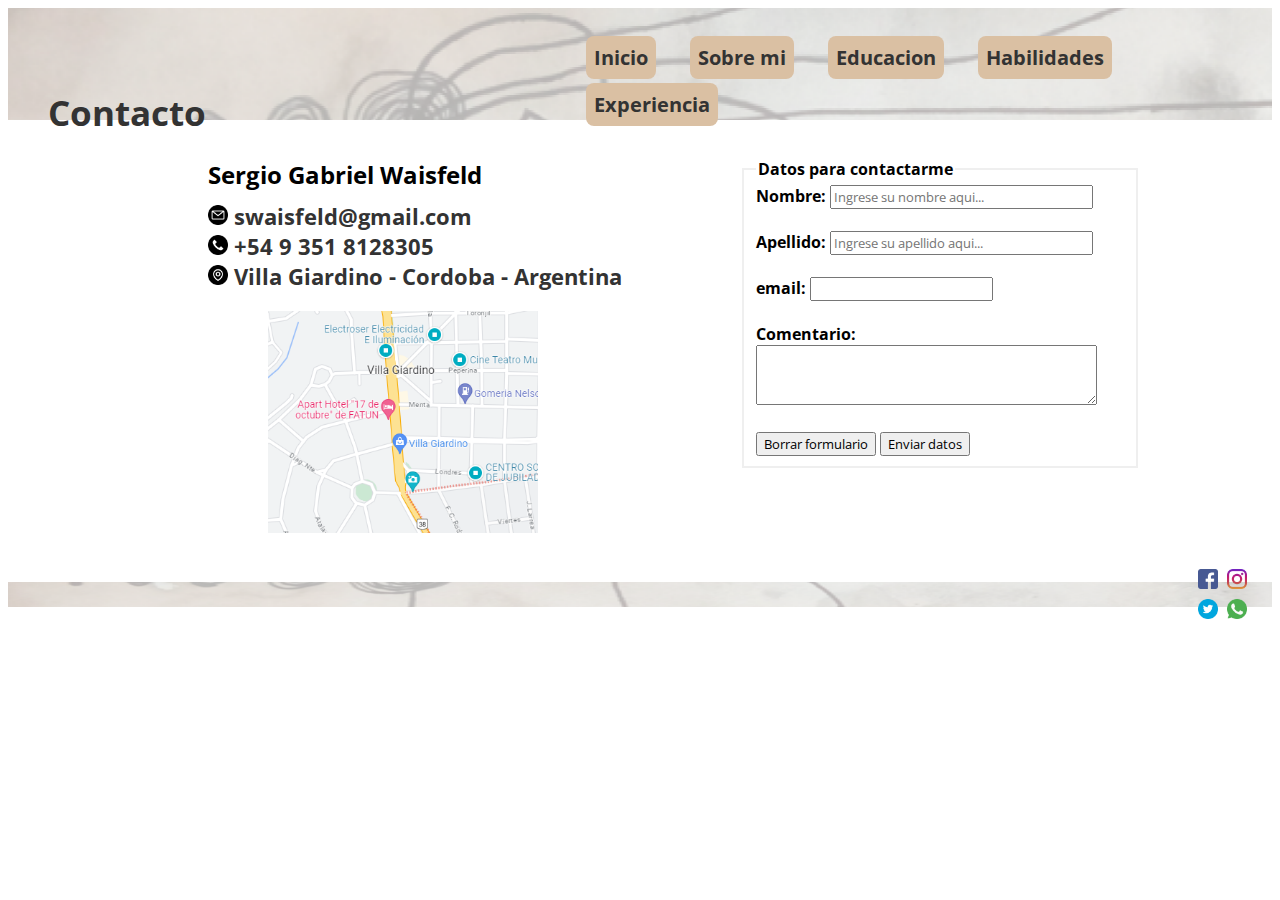
==== contacto.html @ 94df6062 "Actualizo proyecto (1)" ====
<!DOCTYPE html>
<html lang="es">

<head>
    <meta charset="UTF-8">
    <meta name="viewport" content="width=device-width, initial-scale=1.0">
    <title>CV Sergio Waisfeld - Contacto</title>

    <link rel="preconnect" href="https://fonts.googleapis.com">
    <link rel="preconnect" href="https://fonts.gstatic.com" crossorigin>
    <link href="https://fonts.googleapis.com/css2?family=Open+Sans:wght@300;400;700&display=swap" rel="stylesheet">

    <link rel="stylesheet" href="/Estilos/contacto.css">

</head>

<body>
    <!--Contenedor principal-->
    <div class="contenedor">
        <!-- Encabezado -->
        <header>
            <div class="encabezado">
                <div class="titulo">
                    <h1>
                        <p>Contacto</p>
                    </h1>
                </div>
                <!-- Barra de navegacion -->
                <nav>
                    <div class="menubandah">
                        <ul>
                            <li><a href="/index.html">Inicio</a></li>
                            <li><a href="/sobremi.html">Sobre mi</a></li>
                            <li><a href="/educacion.html">Educacion</a></li>
                            <li><a href="/habilidades.html">Habilidades</a></li>
                            <li><a href="/experiencia.html">Experiencia</a></li>
                        </ul>
                    </div>
                </nav>
            </div>
        </header>


        <!--Articulo 1-->
        <article>
            <div class="contenedor-cuerpo">
                <div class="ladoizq">
                    <div class="minombre">
                        <h2>Sergio Gabriel Waisfeld</h2>
                    </div>

                    <div class="misdatos">
                        <span><img src="/imagenes/sobre.png" alt="sobre"></span>
                        <span><a title="Enviar mail"
                                href="mailto:swaisfeld@gmail.com?Subject=Escribir%20asunto">swaisfeld@gmail.com</a></span>

                        <br>
                        <span><img src="/imagenes/telefono.png" alt="sobre"></span>
                        <span>+54 9 351 8128305</span>
                        <br>
                        <span><img src="/imagenes/ubicacion.png" alt="sobre"></span>
                        <span>Villa Giardino - Cordoba - Argentina</span>
                    </div>

                    <div class="miubicacion">
                        <a title="Villa Giardino" href="https://maps.app.goo.gl/qDtp4MNi9hosBa3o6"><img
                                src="/imagenes/villagiardino.png" alt="mapa villa giardino"></a>
                    </div>
                </div>

                <div class="ladoder">
                    <form action="mostrar_datos.html" target="_blank">

                        <fieldset>
                            <legend>Datos para contactarme</legend>

                            <!-- Ingreso del nombre -->
                            <label for="nombre">Nombre: </label>
                            <input size="30" type="text" name="nombre" placeholder="Ingrese su nombre aqui..." required>
                            <br><br>

                            <!-- Ingreso del apellido -->
                            <label for="apellido">Apellido: </label>
                            <input size="30" type="text" name="apellido" placeholder="Ingrese su apellido aqui..."
                                required>
                            <br><br>

                            <!-- Ingreso de la dirección de correo-->
                            <label for="email">email: </label>
                            <input type="email" name="email" required>
                            <br><br>

                            <!-- Comentario -->
                            <label for="comentario">Comentario:</label><br>
                            <textarea name="comentario" id="comentario" cols="40" rows="3" required></textarea>

                            <!-- Botones para controlar el formulario -->
                            <br><br>
                            <input type="reset" value="Borrar formulario">
                            <input type="submit" value="Enviar datos">
                        </fieldset>
                    </form>
                </div>
            </div>
        </article>

        <!--Pie de pagina-->
        <footer>
            <div class="pie">
                <div class="pie-izq">
                    <h2>
                        <p></p>
                    </h2>
                </div>

                <div class="pie-menu-der">
                    <ul>
                        <li><a href="#"><img src="/imagenes/facebook.png" alt="logo Facebook" title="Ir a Facebook"></a>
                        </li>
                        <li><a href="#"><img src="/imagenes/instagram.png" alt="logo Instagram"
                                    title="Ir a Instagram"></a></li>
                        <li><a href="#"><img src="/imagenes/Tweeter.png" alt="logo Tweeter" title="Ir a Tweeter"></a>
                        </li>
                        <li><a href="#"><img src="/imagenes/whatsapp.png" alt="logo Whatsapp" title="Ir a Whatsapp"></a>
                        </li>
                    </ul>
                </div>

            </div>


        </footer>

    </div>
</body>

</html>
---- Estilos/contacto.css ----
* {
    font-family: 'Open Sans', sans-serif;
}

/*----------------------------------------*/
/* Estilos del encabezado
/*----------------------------------------*/
.contenedor{
    display:grid;
    grid-template: auto auto auto/ auto ;
    grid-template-areas:"encabezado"
                        "cuerpo"
                        "pie";

}

.contenedor-cuerpo{
    display: grid;
    grid-template: auto / 50% 50% ;
    grid-area:"cuerpo";
}

.encabezado {
    display: flex;
    background-image: url(/imagenes/BandaH.png);
    background-repeat: no-repeat;
    background-position:top;
    background-size:auto;
    background-size: 1289px 112px;
    grid-area: encabezado;
}   
    
.titulo h1 p{ 
    font-size: 35px;
    color:#333333;
    margin: 0px;
    padding-top: 60px;
    padding-left: 40px;
}


/*----------------------------------------*/
/* Estilos del menu del encabezado
/*----------------------------------------*/

.menubandah{
    display: flex;
    margin-left: 310px;
}

.menubandah ul{
    list-style: none;

}

.menubandah ul li{
    display: inline-block;
    margin-top: 20px;
    margin-right: 0px;
    
}

.menubandah li a{
    color:#333333;
    padding: 8px ;
    text-decoration: none;
    font-size: 20px;
    font-weight: bold;
    border-width: 1px;
    border-radius: 8px;
    background-color: #DAC0A3;
    margin-left: 30px;

}

.menubandah a:hover{
    border: 1px;
    background-color: #867d75;

}

/*----------------------------------------*/
/* Estilos del texto
/*----------------------------------------*/

.cuerpo {
    display: inline-flex;
    margin-top: 0px;
    padding-top: 0px;
    padding-left: 190px;
    padding-right: 190px;
    padding-bottom: 0px;
    text-align:left;
    color: #333333;
    font-weight: bold;
    grid-area: cuerpo;
}
.minombre h2{
    margin: 0px 0px 10px 200px;
    padding: 0px;
}

.misdatos{
    font-size: 22px;
    font-weight: bold;
    margin-left: 200px;
    color: #333333;
}

.misdatos img{
    width: 20px;
    height: 20px;
}

.misdatos a{
    text-decoration: none;
    color: #333333;

}
.miubicacion img{
    width: 270px;
    margin-top: 20px;
    margin-left: 260px;
    margin-bottom: 10px;
}    
    
.ladoder{
    width: 400px;
    margin-left: 100px;
}

fieldset{
    font-weight: bold;
    border-style: solid;
}



/*----------------------------------------*/
/* Estilos del pie
/*----------------------------------------*/

.pie {
    display: flex;
    background-image: url(/imagenes/BandaF.png);
    background-repeat: no-repeat;
    background-position:center;
    background-size:auto;
    background-size: 1289px 25px;
    grid-area: pie;

}   
    
.pie-izq h2 p{ 
    display: flex;
    font-size: 16px;
    font-weight: bold;
    color:#333333;
    margin: 0px;
    padding-left: 40px;
}


.pie-menu-der{
    display:flex;
    margin-left: 1110px;
}

.pie-menu-der ul{
    list-style: none;
}

.pie-menu-der ul li{
    display: inline-block;
}

.pie-menu-der li a{
    text-decoration: none;
}

.pie-menu-der a img{
    width: 20px ;
    height: 20px;
    padding-right: 5px;
    padding-top: 5px;
}
.pie-menu-der a img:hover{
    scale: 1.2;
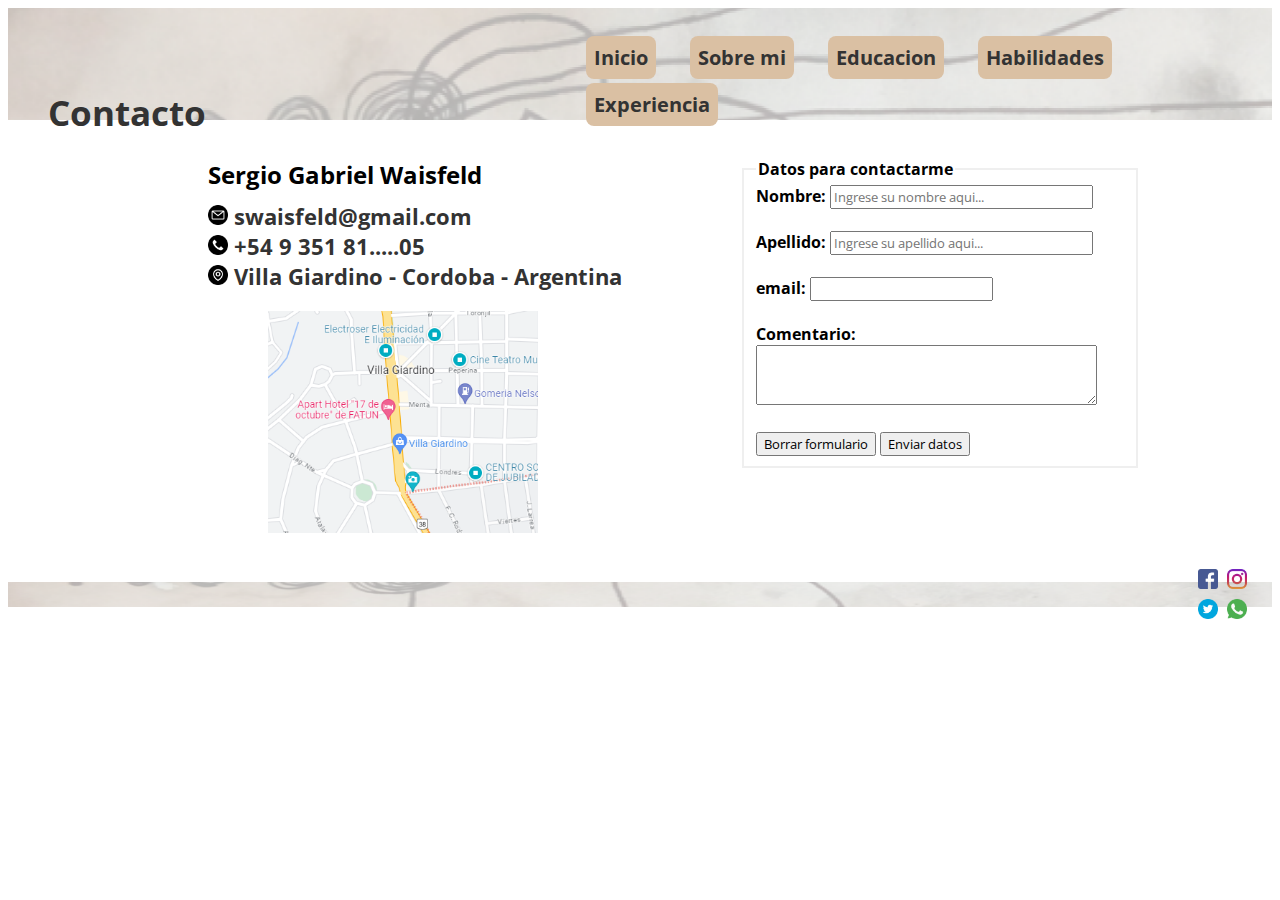
==== commit 025f8d02: "Entrega proyecto 21-09-23" ====
--- a/contacto.html
+++ b/contacto.html
@@ -56,7 +56,7 @@
 
                         <br>
                         <span><img src="/imagenes/telefono.png" alt="sobre"></span>
-                        <span>+54 9 351 8128305</span>
+                        <span>+54 9 351 81.....05</span>
                         <br>
                         <span><img src="/imagenes/ubicacion.png" alt="sobre"></span>
                         <span>Villa Giardino - Cordoba - Argentina</span>
@@ -69,7 +69,7 @@
                 </div>
 
                 <div class="ladoder">
-                    <form action="mostrar_datos.html" target="_blank">
+                    <form action="/mostrardatos.html" target="_blank">
 
                         <fieldset>
                             <legend>Datos para contactarme</legend>
